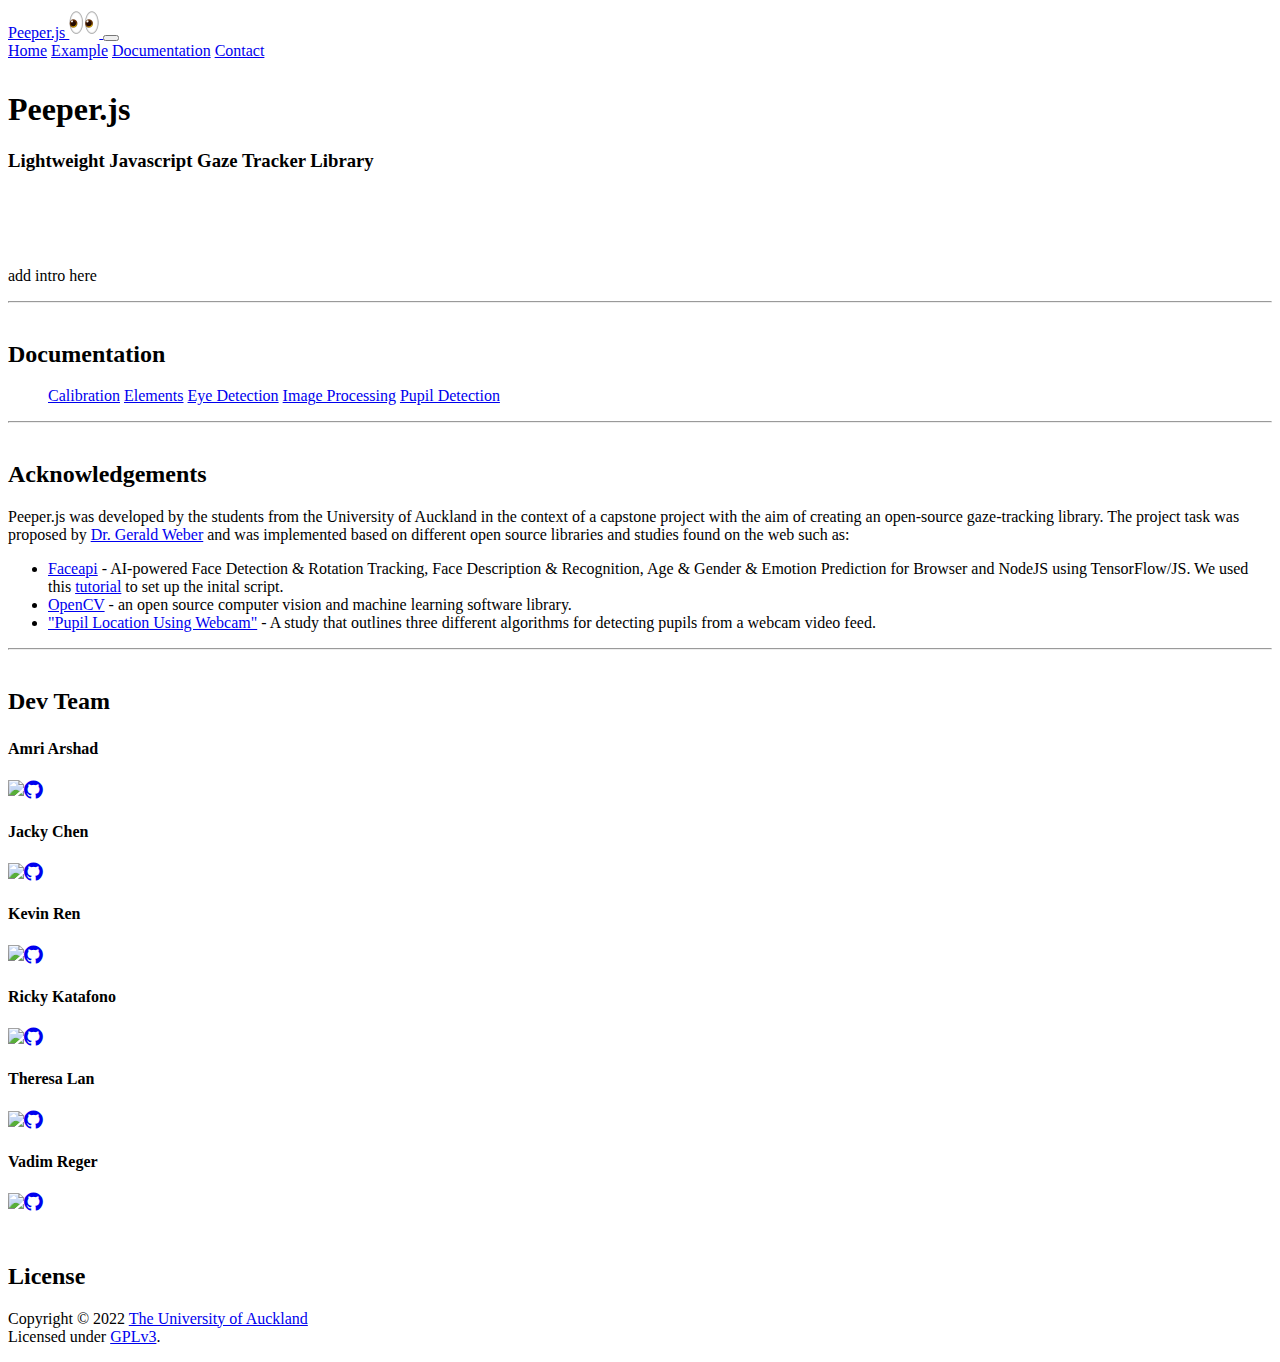
==== index.html @ 7de07d1b "ET-62: general fixes + prettify" ====
<!DOCTYPE html>
<html>

<head>
    <meta charset="utf-8">
    <meta http-equiv="X-UA-Compatible" content="IE=edge">
    <title>Peeper.js</title>
    <meta name="description" content="">
    <meta name="viewport" content="width=device-width, initial-scale=1">
    <link rel="stylesheet" href="assets/css/main.css">
    <link href="https://cdn.jsdelivr.net/npm/bootstrap@5.1.3/dist/css/bootstrap.min.css" rel="stylesheet"
        integrity="sha384-1BmE4kWBq78iYhFldvKuhfTAU6auU8tT94WrHftjDbrCEXSU1oBoqyl2QvZ6jIW3" crossorigin="anonymous">
    <link rel="stylesheet" href="https://cdn.jsdelivr.net/npm/bootstrap-icons@1.8.1/font/bootstrap-icons.css">
</head>

<body>
    <nav class="navbar navbar-expand-lg navbar-light bg-light">
        <div class="container-xl">
            <a class="navbar-brand" href="#">
                Peeper.js
                <img src="assets/images/nav-logo-eyes.png" alt="" width="30" height="30"
                    class="d-inline-block align-text-top">
            </a>
            <button class="navbar-toggler" type="button" data-bs-toggle="collapse" data-bs-target="#navbarNavAltMarkup"
                aria-controls="navbarNavAltMarkup" aria-expanded="false" aria-label="Toggle navigation">
                <span class="navbar-toggler-icon"></span>
            </button>
            <div class="collapse navbar-collapse" id="navbarNavAltMarkup">
                <div class="navbar-nav">
                    <a class="nav-link active" aria-current="page" href="#title">Home</a>
                    <a class="nav-link" href="example.html">Example</a>
                    <a class="nav-link" href="documentation.html">Documentation</a>
                    <a class="nav-link" href="#team">Contact</a>
                </div>
            </div>
        </div>
    </nav>

    <section id="title">
        <div class="container">
            <h1 class="display-2 text-center">Peeper.js</h1>
            <h3 class="text-center">Lightweight Javascript Gaze Tracker Library</h3>
        </div>
    </section>

    <section id="Intro">
        <div class="container">
            <p>add intro here</p>
            <hr>
        </div>
    </section>

    <section id="documentation">
        <div class="container">
            <h2>Documentation</h2>
            <ul class="list-group">
                <a href="documentation.html#calibration" class="list-group-item list-group-item-action">Calibration</a>
                <a href="documentation.html#elements" class="list-group-item list-group-item-action">Elements</a>
                <a href="documentation.html#eyeDetection" class="list-group-item list-group-item-action">Eye
                    Detection</a>
                <a href="documentation.html#imageProcessing" class="list-group-item list-group-item-action">Image
                    Processing</a>
                <a href="documentation.html#pupilDetection" class="list-group-item list-group-item-action">Pupil
                    Detection</a>
            </ul>
            <hr>
        </div>
    </section>

    <section id="acknowledgement">
        <div class="container">
            <h2>Acknowledgements</h2>
            <p>
                Peeper.js was developed by the students from the University of Auckland in the context of a capstone
                project with the aim of creating an open-source gaze-tracking library. The project task was proposed by
                <a href="https://unidirectory.auckland.ac.nz/profile/g-weber">Dr. Gerald Weber</a> and was implemented
                based on different open source libraries and studies found on the web such as:
            </p>
            <ul>
                <li><a href="https://justadudewhohacks.github.io/face-api.js/docs/index.html">Faceapi</a>
                    - AI-powered Face Detection & Rotation Tracking, Face Description & Recognition, Age & Gender &
                    Emotion Prediction for Browser and NodeJS using TensorFlow/JS. We used this <a
                        href="https://youtu.be/CVClHLwv-4I">tutorial</a> to set up the inital script.
                </li>
                <li>
                    <a href="https://opencv.org/">OpenCV</a> - an open source computer vision and machine learning
                    software library.
                </li>
                <li>
                    <a href="https://arxiv.org/ftp/arxiv/papers/1202/1202.6517.pdf">"Pupil Location Using
                        Webcam"</a> - A study that outlines three different algorithms for detecting pupils
                    from a webcam video feed.
                </li>
            </ul>
            <hr>
        </div>
    </section>


    <section id="team">
        <div class="container">
            <h2 id="team-heading">Dev Team</h2>
            <div class="row">
                <div class="col">
                    <h4 class="text-center">Amri Arshad</h4>
                    <h3 class="text-center"><a href="https://github.com/AmriArshad"><img class="img-thumbnail"
                                src="https://github.com/AmriArshad.png"><i class="bi bi-github"></i></a></h3>
                </div>
                <div class="col">
                    <h4 class="text-center">Jacky Chen</h4>
                    <h3 class="text-center"><a href="https://github.com/Jacky338"><img class="img-thumbnail"
                                src="https://github.com/Jacky338.png"><i class="bi bi-github"></i></a></h3>
                </div>
                <div class="col">
                    <h4 class="text-center">Kevin Ren</h4>
                    <h3 class="text-center"><a href="https://github.com/kr0720"><img class="img-thumbnail"
                                src="https://github.com/kr0720.png" width="196"><i class="bi bi-github"></i></a></h3>
                </div>
                <div class="col">
                    <h4 class="text-center">Ricky Katafono</h4>
                    <h3 class="text-center"><a href="https://github.com/Ricky-Kynd"><img class="img-thumbnail"
                                src="https://github.com/Ricky-Kynd.png"><i class="bi bi-github"></i></a></h3>
                </div>
                <div class="col">
                    <h4 class="text-center">Theresa Lan</h4>
                    <h3 class="text-center"><a href="https://github.com/NatRivers"><img class="img-thumbnail"
                                src="https://github.com/NatRivers.png"><i class="bi bi-github"></i></a></h3>
                </div>
                <div class="col">
                    <h4 class="text-center">Vadim Reger</h4>
                    <h3 class="text-center"><a href="https://github.com/terentiy8512"><img class="img-thumbnail"
                                src="https://github.com/terentiy8512.png"><i class="bi bi-github"></i></a></h3>
                </div>
            </div>
        </div>
    </section>

    <section id="footer">
        <div class="container">
            <h2 class="text-center">License</h2>
            <p class="text-center">
                Copyright © 2022 <a href="https://www.auckland.ac.nz">The University of Auckland</a>
                <br>
                Licensed under <a href="http://www.gnu.org/licenses/gpl-3.0.en.html">GPLv3</a>.
            </p>
        </div>
    </section>
    <script src="https://cdn.jsdelivr.net/npm/bootstrap@5.1.3/dist/js/bootstrap.bundle.min.js"
        integrity="sha384-ka7Sk0Gln4gmtz2MlQnikT1wXgYsOg+OMhuP+IlRH9sENBO0LRn5q+8nbTov4+1p"
        crossorigin="anonymous"></script>
</body>

</html>
---- assets/css/main.css ----
.slidecontainer {
    width: 300px;
    float: right;
    z-index: 1;
  }
  
  .slider {
    -webkit-appearance: none;
    width: 100%;
    height: 15px;
    border-radius: 5px;
    background: #d3d3d3;
    outline: none;
    opacity: 0.7;
    -webkit-transition: .2s;
    transition: opacity .2s;
  }
  
  .slider:hover {
    opacity: 1;
  }
  
  .slider::-webkit-slider-thumb {
    -webkit-appearance: none;
    appearance: none;
    width: 25px;
    height: 25px;
    border-radius: 50%;
    background: #04AA6D;
    cursor: pointer;
  }
  
  .slider::-moz-range-thumb {
    width: 25px;
    height: 25px;
    border-radius: 50%;
    background: #04AA6D;
    cursor: pointer;
  }

  section {
    padding: 10px 0px 0px;
}

#title {
  padding-bottom: 50px;
}

#team-heading {
    margin-bottom: 25px;
}
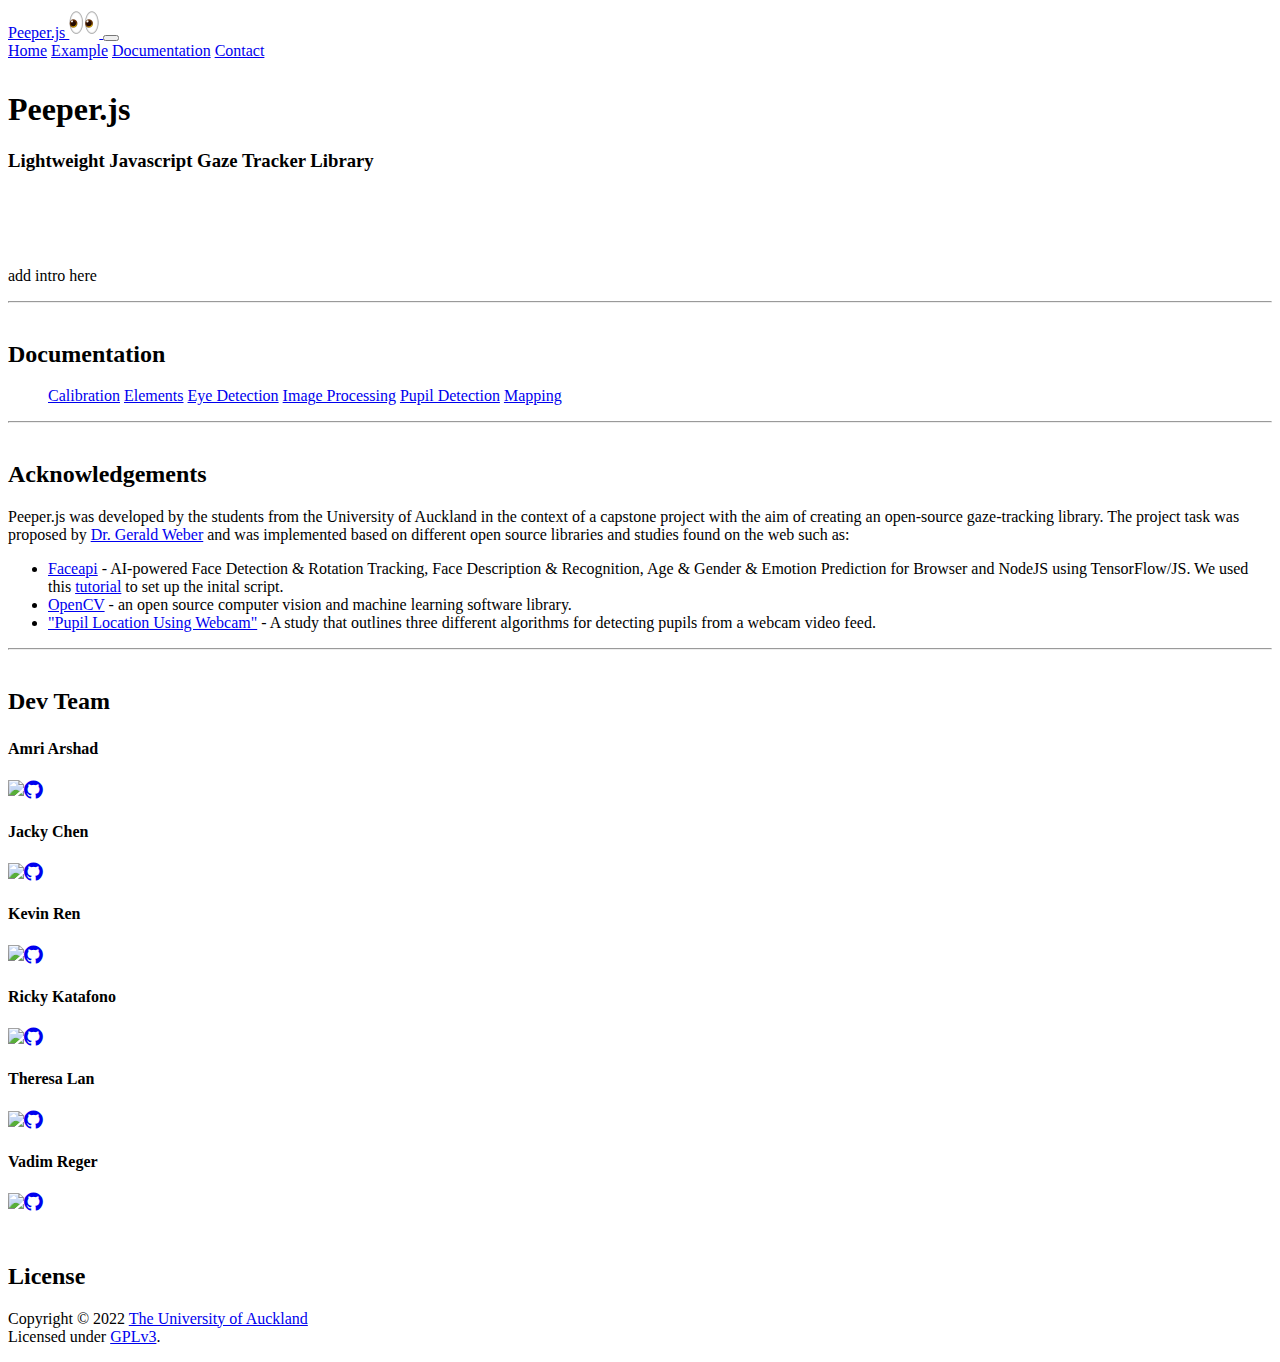
==== commit 132416e7: "ET-62: added mapping section" ====
--- a/index.html
+++ b/index.html
@@ -62,6 +62,7 @@
                     Processing</a>
                 <a href="documentation.html#pupilDetection" class="list-group-item list-group-item-action">Pupil
                     Detection</a>
+                <a href="documentation.html#mapping" class="list-group-item list-group-item-action">Mapping</a>
             </ul>
             <hr>
         </div>
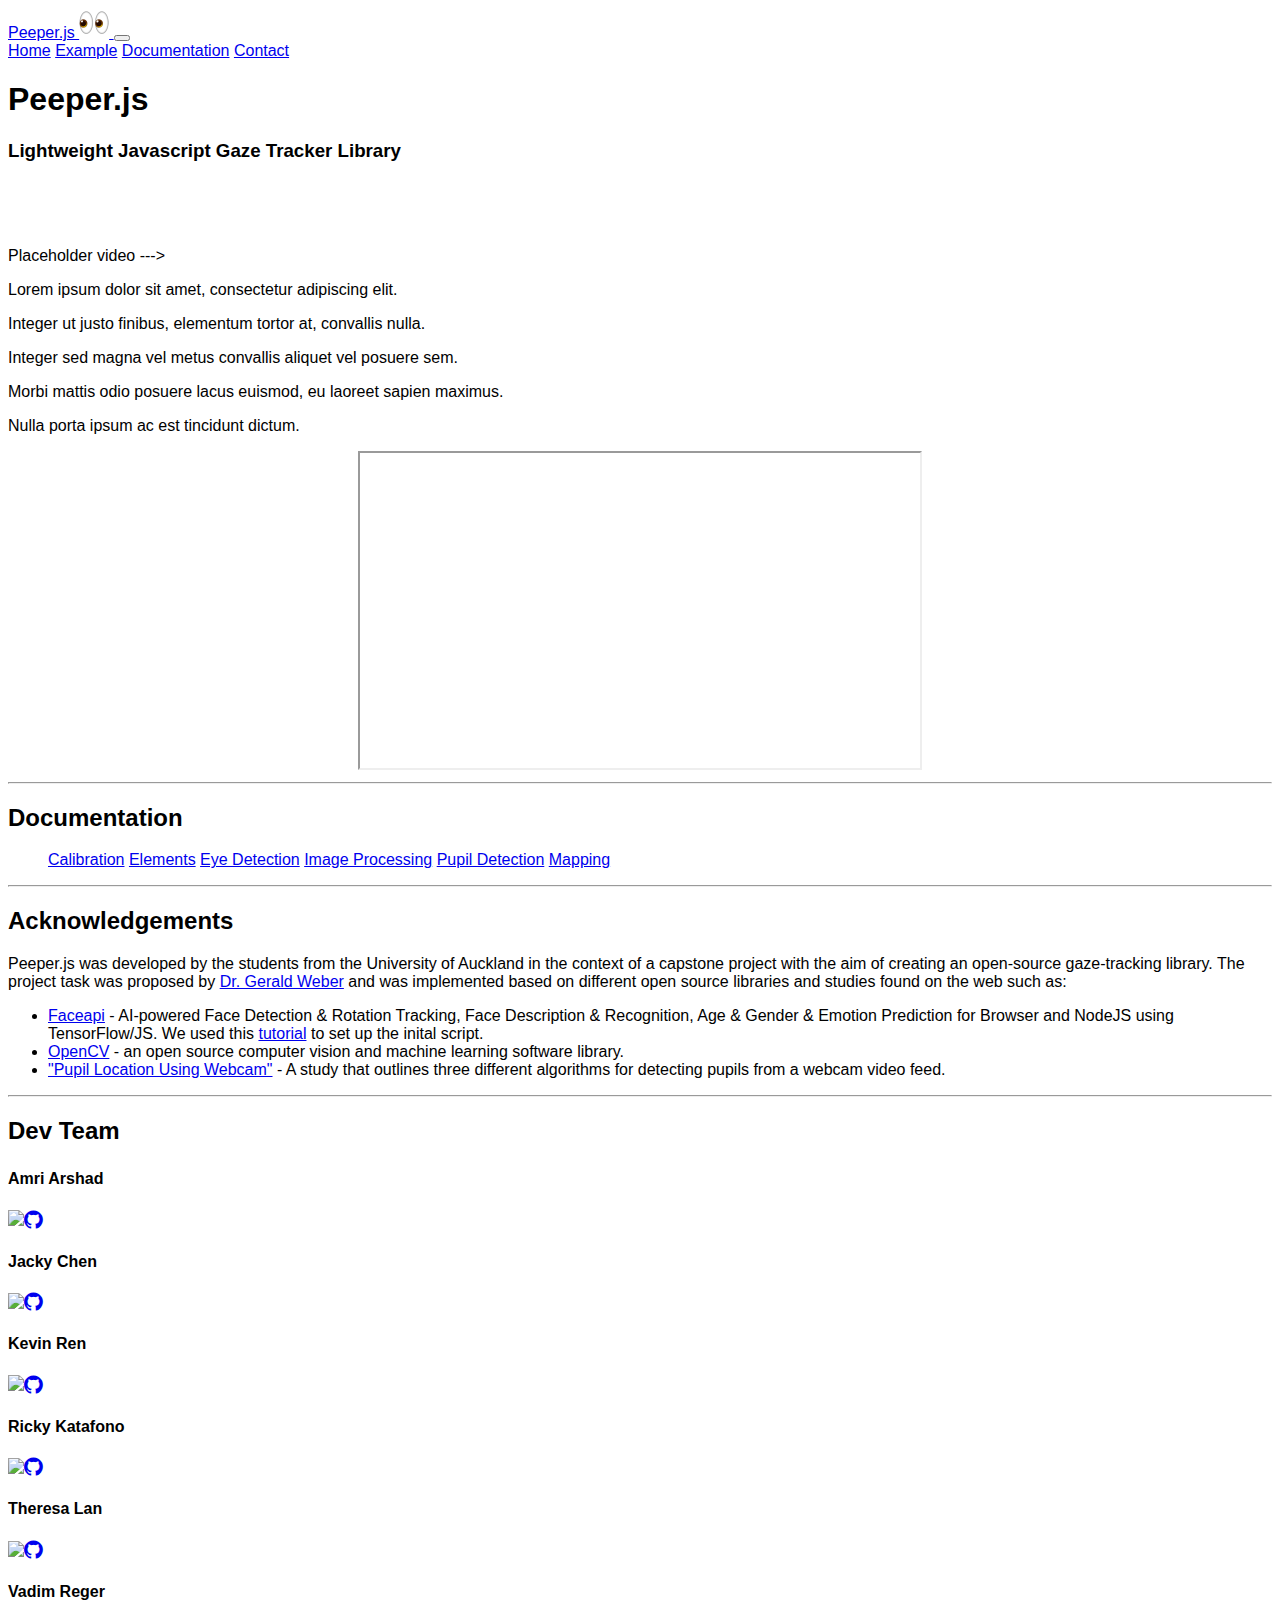
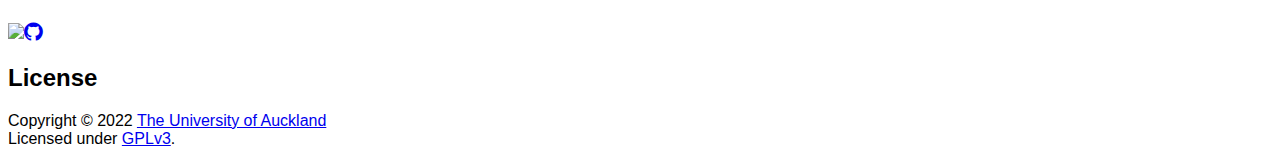
==== commit 7c09f495: "ET-61: added placeholder intro and video section" ====
--- a/index.html
+++ b/index.html
@@ -45,7 +45,23 @@
 
     <section id="Intro">
         <div class="container">
-            <p>add intro here</p>
+            <div class="row">
+                <div class="col-sm-5">
+                    <p>Placeholder video ---></p>
+                    <p>Lorem ipsum dolor sit amet, consectetur adipiscing elit.</p>
+                    <p>Integer ut justo finibus, elementum tortor at, convallis nulla.</p>
+                    <p>Integer sed magna vel metus convallis aliquet vel posuere sem.</p>
+                    <p>Morbi mattis odio posuere lacus euismod, eu laoreet sapien maximus.</p>
+                    <p>Nulla porta ipsum ac est tincidunt dictum.</p>
+                </div>
+                <div class="col-sm-7">
+                    <div class="embed-responsive embed-responsive-16by9" align="center">
+                        <iframe width="560" height="315"
+                            src="https://drive.google.com/file/d/1S45cBePRj-Fs0k8hFNKqE9ohXYORTrz8/preview"
+                            allowfullscreen></iframe>
+                    </div>
+                </div>
+            </div>
             <hr>
         </div>
     </section>
--- a/assets/css/main.css
+++ b/assets/css/main.css
@@ -1,45 +1,5 @@
-.slidecontainer {
-    width: 300px;
-    float: right;
-    z-index: 1;
-  }
-  
-  .slider {
-    -webkit-appearance: none;
-    width: 100%;
-    height: 15px;
-    border-radius: 5px;
-    background: #d3d3d3;
-    outline: none;
-    opacity: 0.7;
-    -webkit-transition: .2s;
-    transition: opacity .2s;
-  }
-  
-  .slider:hover {
-    opacity: 1;
-  }
-  
-  .slider::-webkit-slider-thumb {
-    -webkit-appearance: none;
-    appearance: none;
-    width: 25px;
-    height: 25px;
-    border-radius: 50%;
-    background: #04AA6D;
-    cursor: pointer;
-  }
-  
-  .slider::-moz-range-thumb {
-    width: 25px;
-    height: 25px;
-    border-radius: 50%;
-    background: #04AA6D;
-    cursor: pointer;
-  }
-
-  section {
-    padding: 10px 0px 0px;
+body {
+  font-family: 'Franklin Gothic Medium', 'Arial Narrow', Arial, sans-serif;
 }
 
 #title {
@@ -47,5 +7,5 @@
 }
 
 #team-heading {
-    margin-bottom: 25px;
-}
+  margin-bottom: 25px;
+}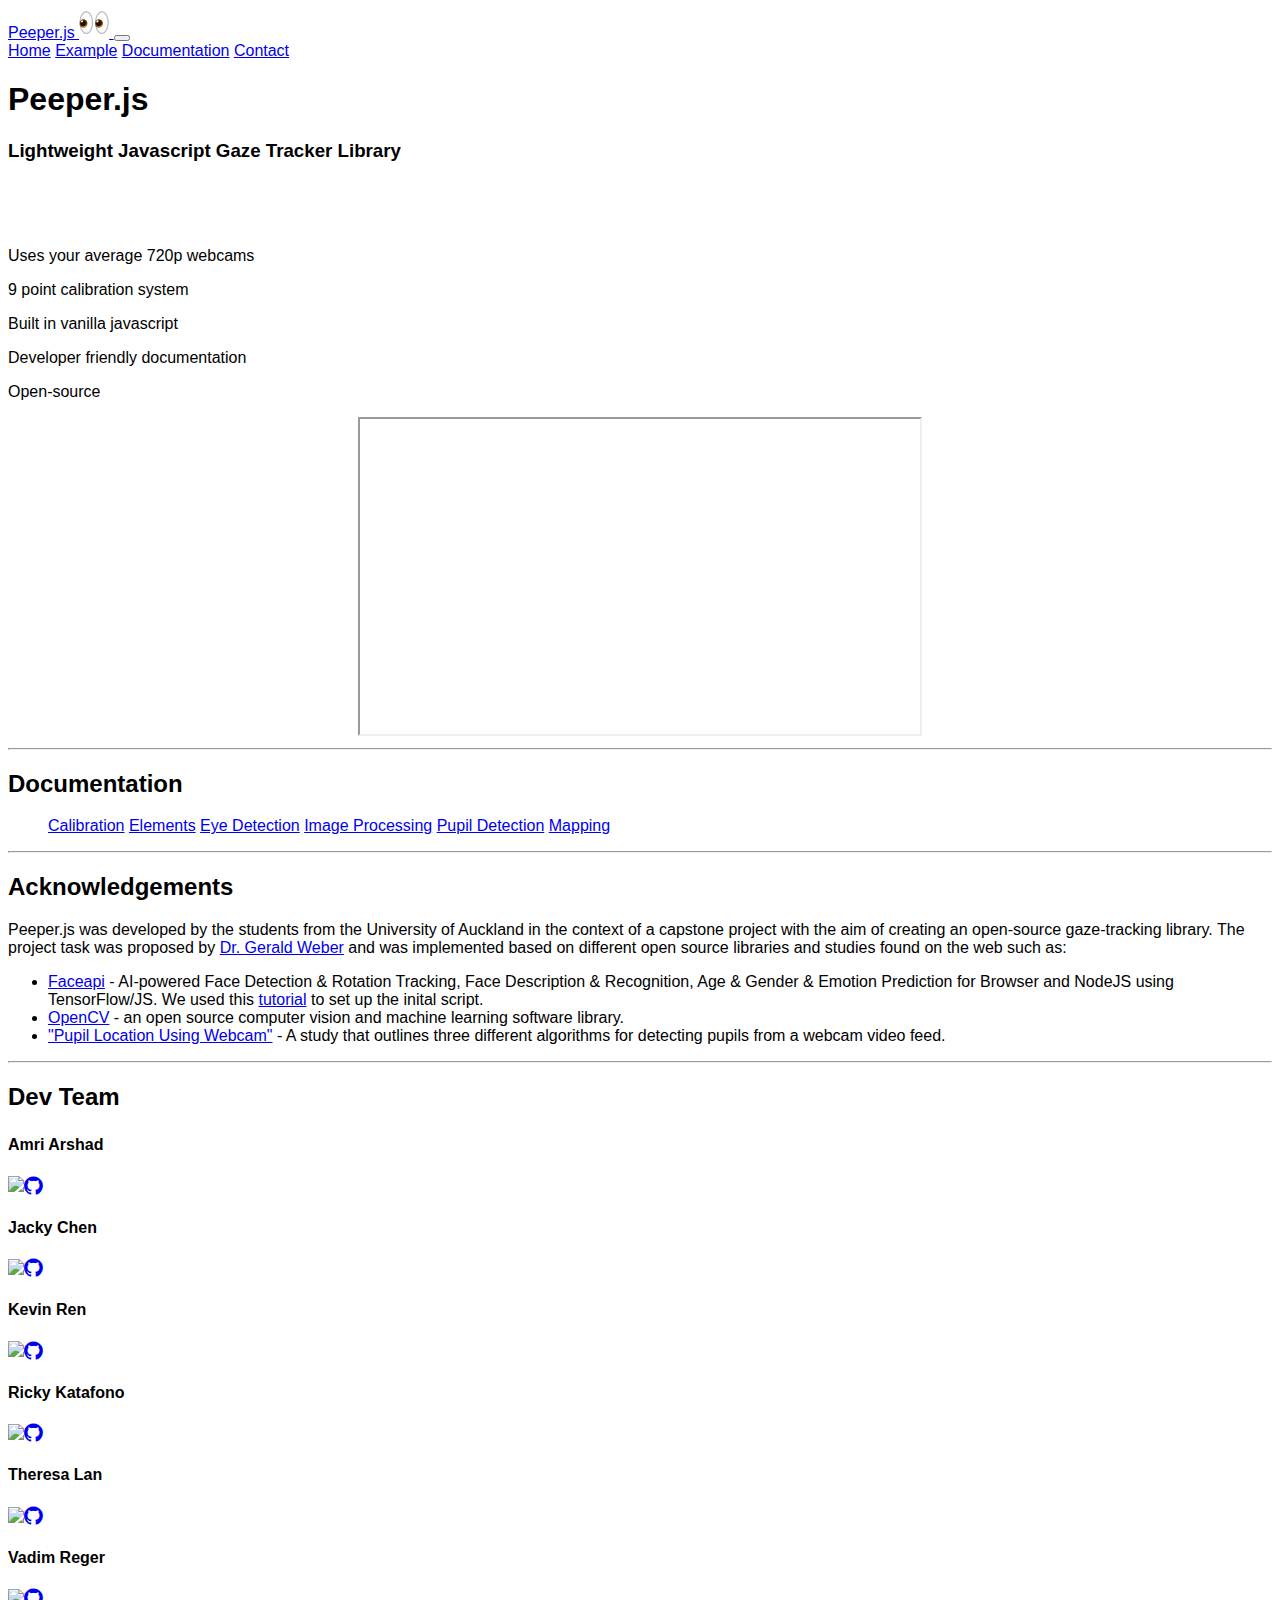
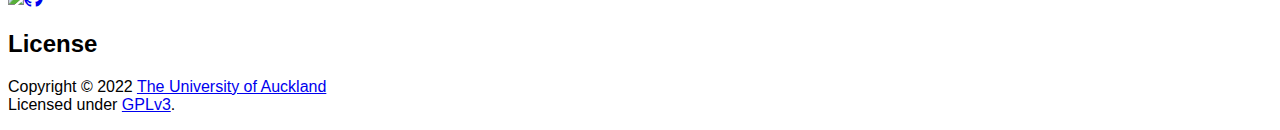
==== commit 1de41dd1: "ET-61: added features text for demo video" ====
--- a/index.html
+++ b/index.html
@@ -28,7 +28,7 @@
             <div class="collapse navbar-collapse" id="navbarNavAltMarkup">
                 <div class="navbar-nav">
                     <a class="nav-link active" aria-current="page" href="#title">Home</a>
-                    <a class="nav-link" href="example.html">Example</a>
+                    <a class="nav-link" href="example/example.html">Example</a>
                     <a class="nav-link" href="documentation.html">Documentation</a>
                     <a class="nav-link" href="#team">Contact</a>
                 </div>
@@ -47,12 +47,11 @@
         <div class="container">
             <div class="row">
                 <div class="col-sm-5">
-                    <p>Placeholder video ---></p>
-                    <p>Lorem ipsum dolor sit amet, consectetur adipiscing elit.</p>
-                    <p>Integer ut justo finibus, elementum tortor at, convallis nulla.</p>
-                    <p>Integer sed magna vel metus convallis aliquet vel posuere sem.</p>
-                    <p>Morbi mattis odio posuere lacus euismod, eu laoreet sapien maximus.</p>
-                    <p>Nulla porta ipsum ac est tincidunt dictum.</p>
+                    <p>Uses your average 720p webcams</p>
+                    <p>9 point calibration system</p>
+                    <p>Built in vanilla javascript</p>
+                    <p>Developer friendly documentation</p>
+                    <p>Open-source</p>
                 </div>
                 <div class="col-sm-7">
                     <div class="embed-responsive embed-responsive-16by9" align="center">
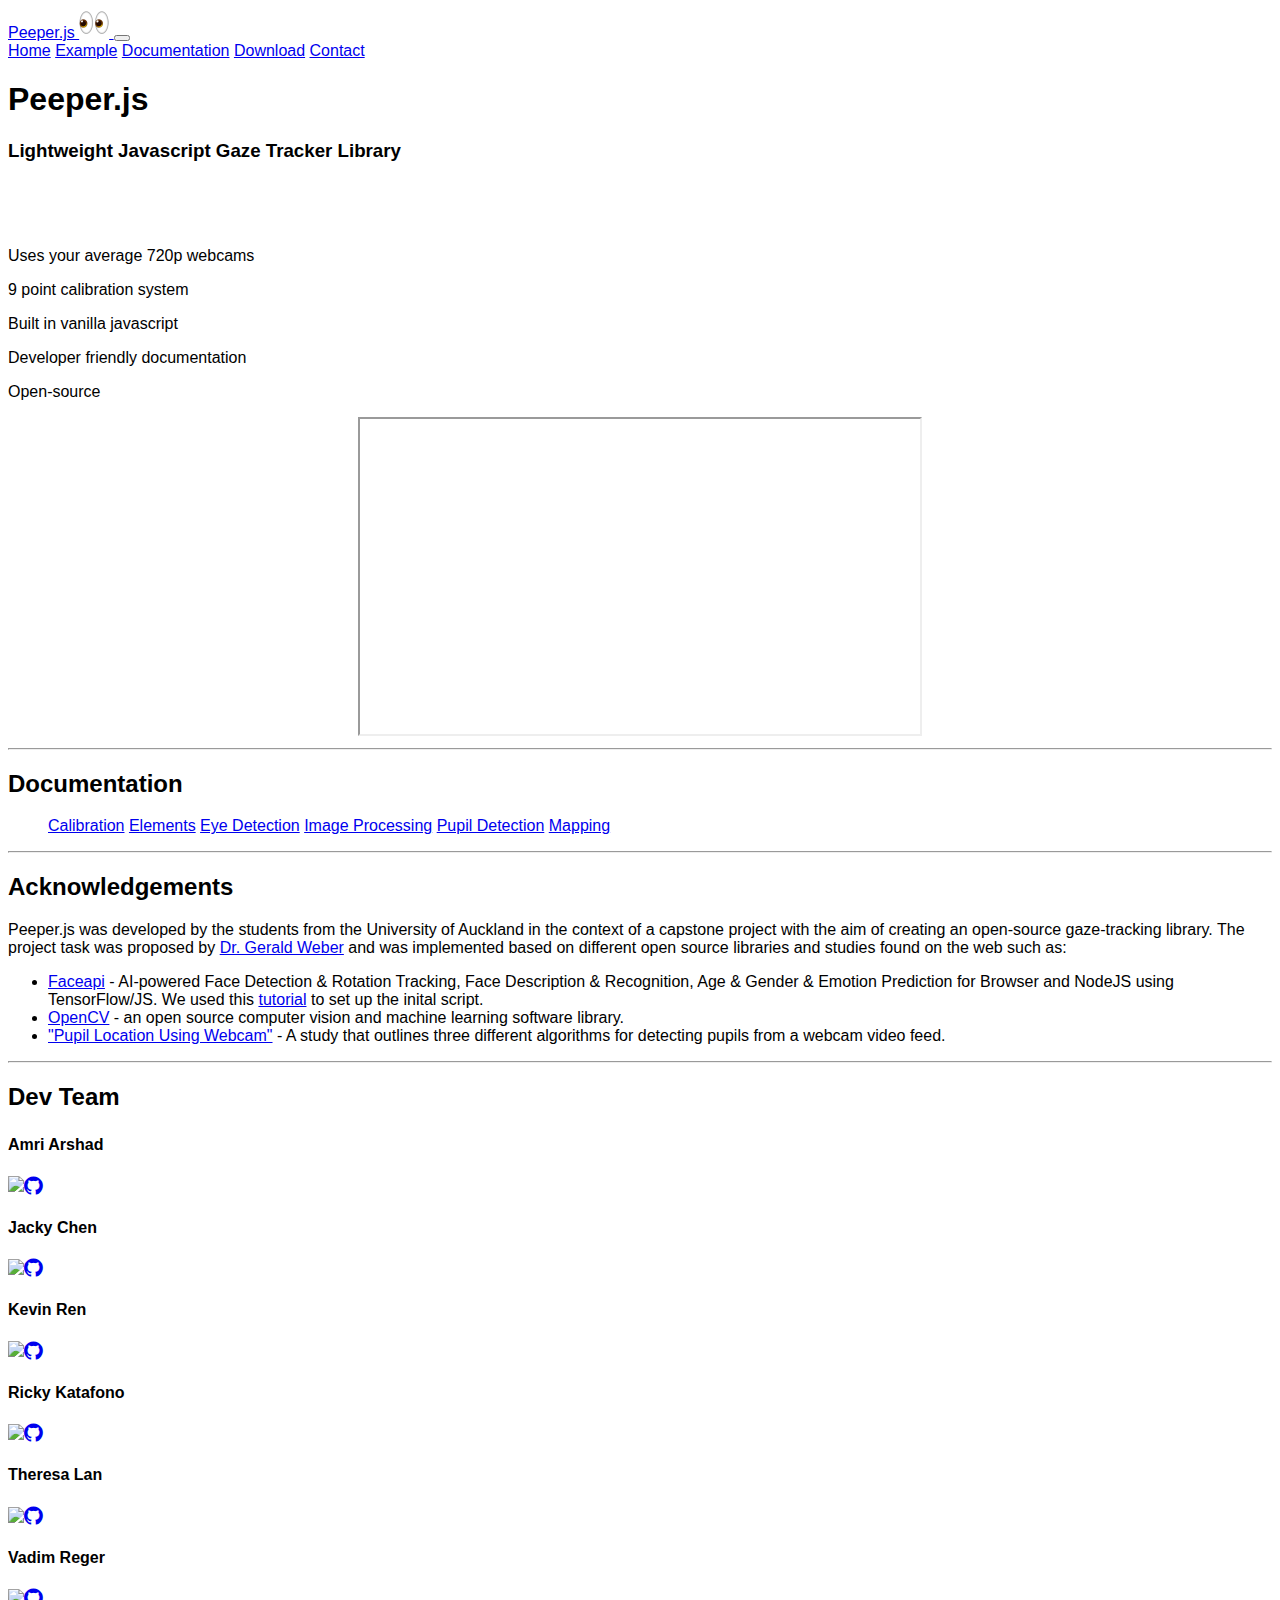
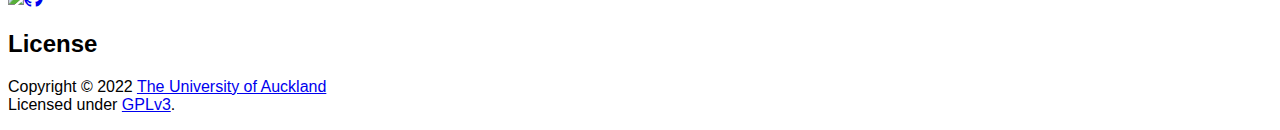
==== commit c7775c66: "ET-61: added download link" ====
--- a/index.html
+++ b/index.html
@@ -30,6 +30,7 @@
                     <a class="nav-link active" aria-current="page" href="#title">Home</a>
                     <a class="nav-link" href="example/example.html">Example</a>
                     <a class="nav-link" href="documentation.html">Documentation</a>
+                    <a class="nav-link" href="https://github.com/uoa-compsci399-s1-2022/web-gaze-tracker">Download</a>
                     <a class="nav-link" href="#team">Contact</a>
                 </div>
             </div>
@@ -56,7 +57,7 @@
                 <div class="col-sm-7">
                     <div class="embed-responsive embed-responsive-16by9" align="center">
                         <iframe width="560" height="315"
-                            src="https://drive.google.com/file/d/1S45cBePRj-Fs0k8hFNKqE9ohXYORTrz8/preview"
+                            src="https://drive.google.com/file/d/1oD33PMV2MNWf4BlM2kxkdZ7psQCSaLx_/preview"
                             allowfullscreen></iframe>
                     </div>
                 </div>
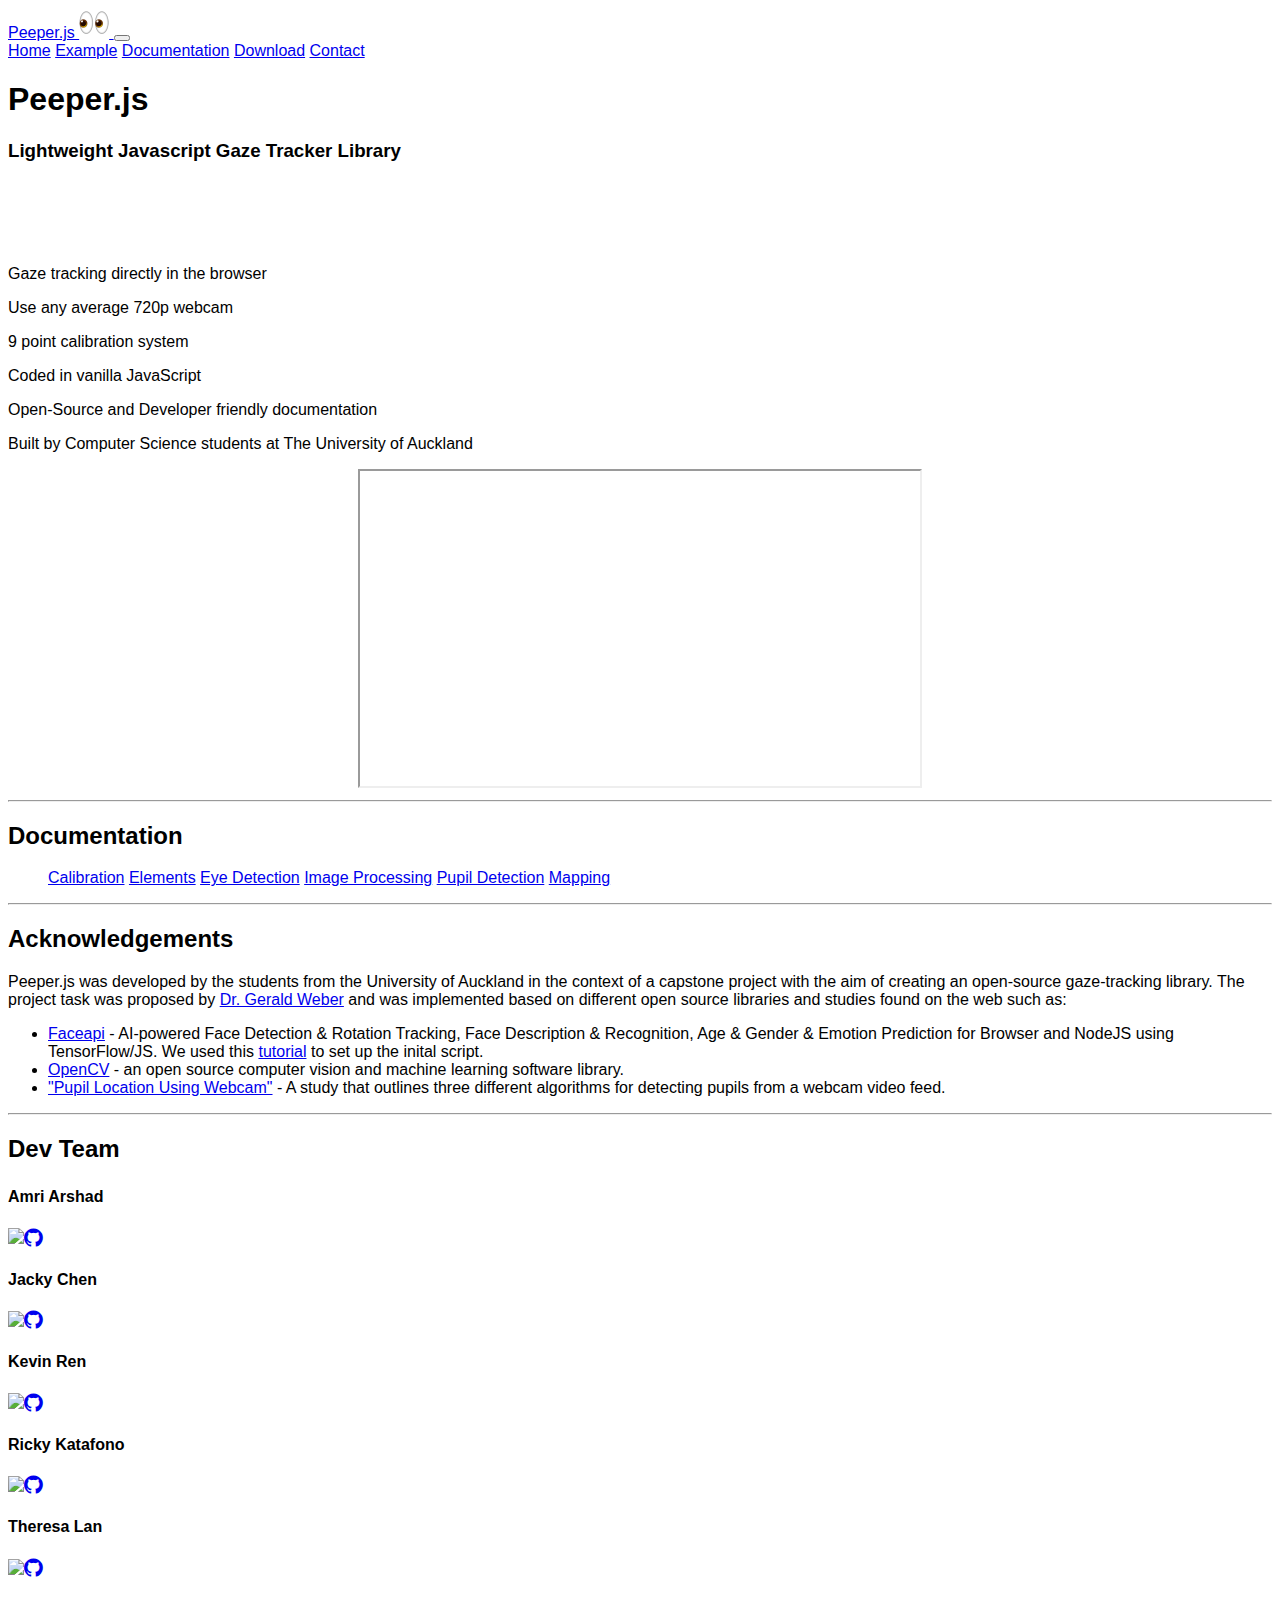
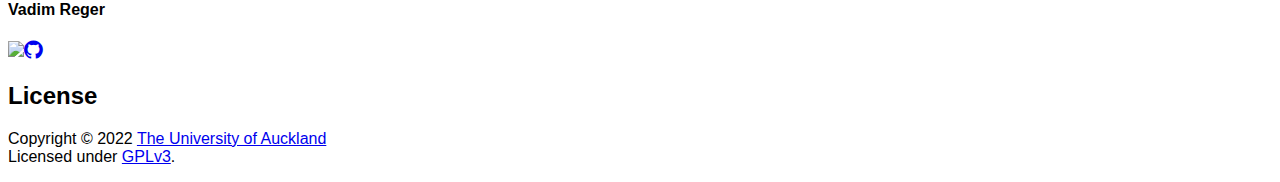
==== commit 938f6071: "ET-61: updated intro text" ====
--- a/index.html
+++ b/index.html
@@ -48,11 +48,13 @@
         <div class="container">
             <div class="row">
                 <div class="col-sm-5">
-                    <p>Uses your average 720p webcams</p>
+                    </br>
+                    <p>Gaze tracking directly in the browser</p>
+                    <p>Use any average 720p webcam</p>
                     <p>9 point calibration system</p>
-                    <p>Built in vanilla javascript</p>
-                    <p>Developer friendly documentation</p>
-                    <p>Open-source</p>
+                    <p>Coded in vanilla JavaScript</p>
+                    <p>Open-Source and Developer friendly documentation</p>
+                    <p>Built by Computer Science students at The University of Auckland</p>
                 </div>
                 <div class="col-sm-7">
                     <div class="embed-responsive embed-responsive-16by9" align="center">
